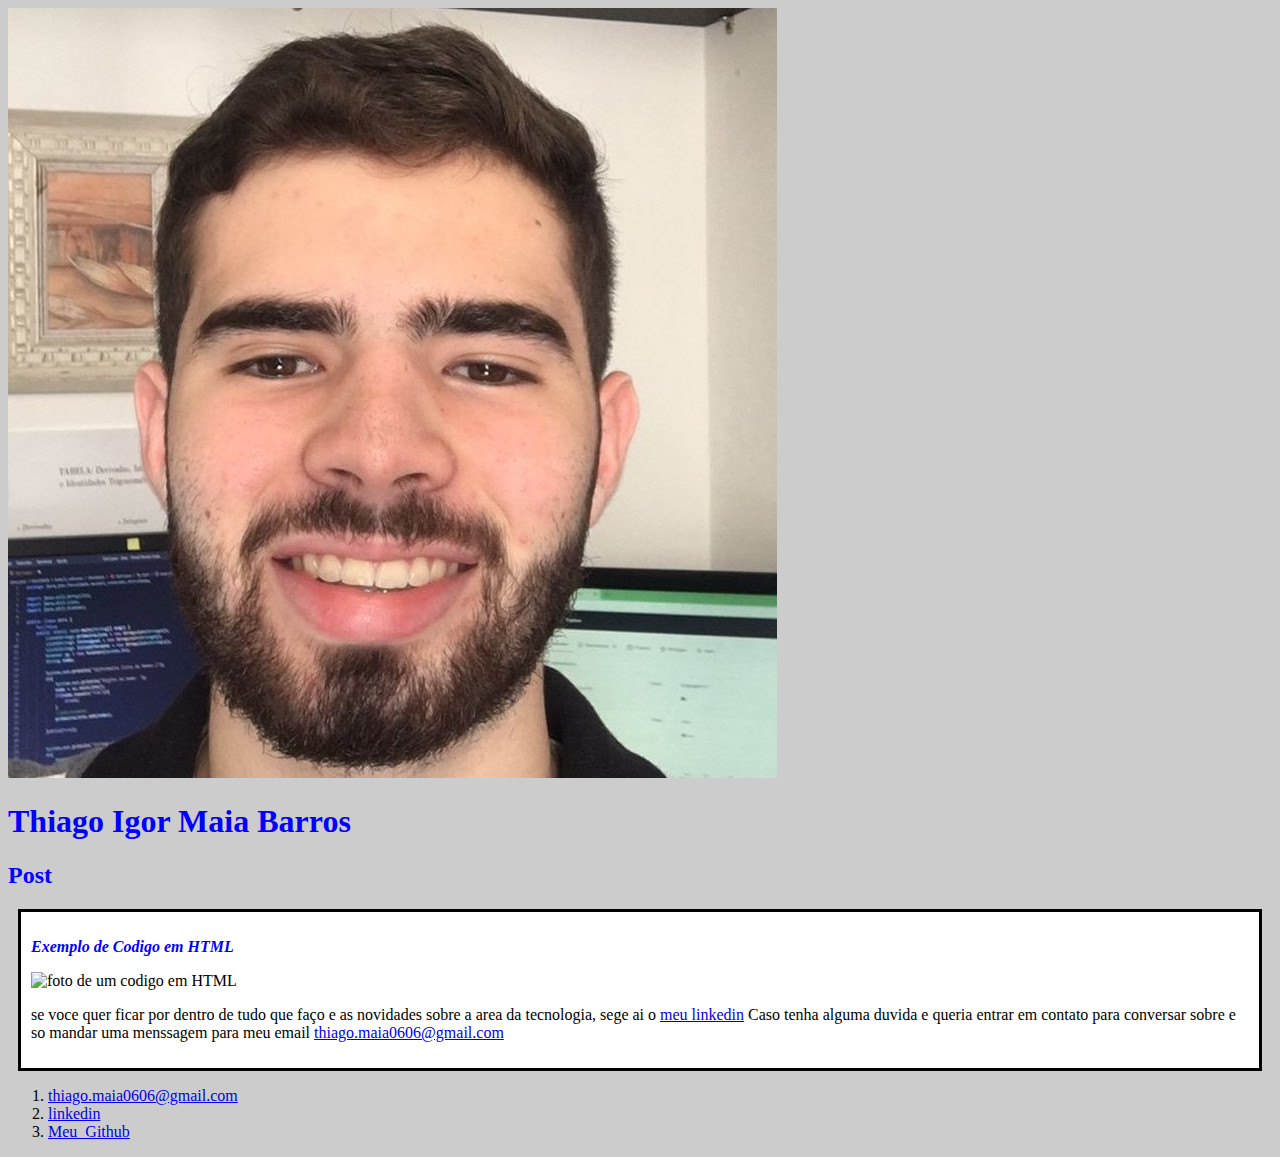
==== HTML5-CSS/codigo/index.html @ be9baecb "atualização" ====
<!DOCTYPE html>
<html lang="pt-br">
<head>
    <meta charset="UTF-8">
    <meta name="viewport" content="width=device-width, initial-scale=1.0">
    <title>Thiago Igor</title>
    <link rel="stylesheet" href="style.css">
</head>
<body>
    <header>
        <img src="minha foto.jpeg" alt="Foto do Thiago igor">
        <h1 id="title">Thiago Igor Maia Barros</h1>
    </header>
    <section>
        <header>
            <h2 class="subtitle">Post</h2>
        </header>
        <article class="post">
            <header>
                <h3 class="post_title">Exemplo de Codigo em HTML</h3>
                <img src="https://cdn.searchenginejournal.com/wp-content/uploads/2020/12/9-html-tags-11-attributes-you-must-know-for-seo-5fca27dc748f4-1520x800.png" alt="foto de um codigo em HTML">
            </header>
            <p>
                se voce quer ficar por dentro de tudo que faço e as novidades sobre a area da tecnologia, sege ai  o <a href="https://www.linkedin.com/in/thiago-maia-552987223/" target="_blank">meu linkedin</a> 
                Caso tenha alguma duvida e queria entrar em contato para conversar sobre e so mandar uma menssagem para meu email <a href="mailto:thiago.maia0606@gmail.com" target="_blank">thiago.maia0606@gmail.com</a>
            </p>
        </article>
    </section>
    <footer>
        <ol>
            <li>
                <a href="mailto:thiago.maia0606@gmail.com" target="_blank"> thiago.maia0606@gmail.com</a>
            </li>
            <li>
                <a href="https://www.linkedin.com/in/thiago-maia-552987223/" target="_blank">linkedin</a>
            </li>
            <li>
                <a href="https://github.com/thiago-igor" target="_blank">Meu_Github</a>
            </li>
        </ol>
    </footer>
</body>
</html>
---- HTML5-CSS/codigo/style.css ----
body{
    background: #ccc;
}
#title, .subtitle, .post_title{
    color: blue;
}

.post_title{
    font-size: 16px;
    font-style: italic;
}

.post{
    background: #fff;
    padding: 10px;
    border: 3px solid black;
    margin: 10px;
}
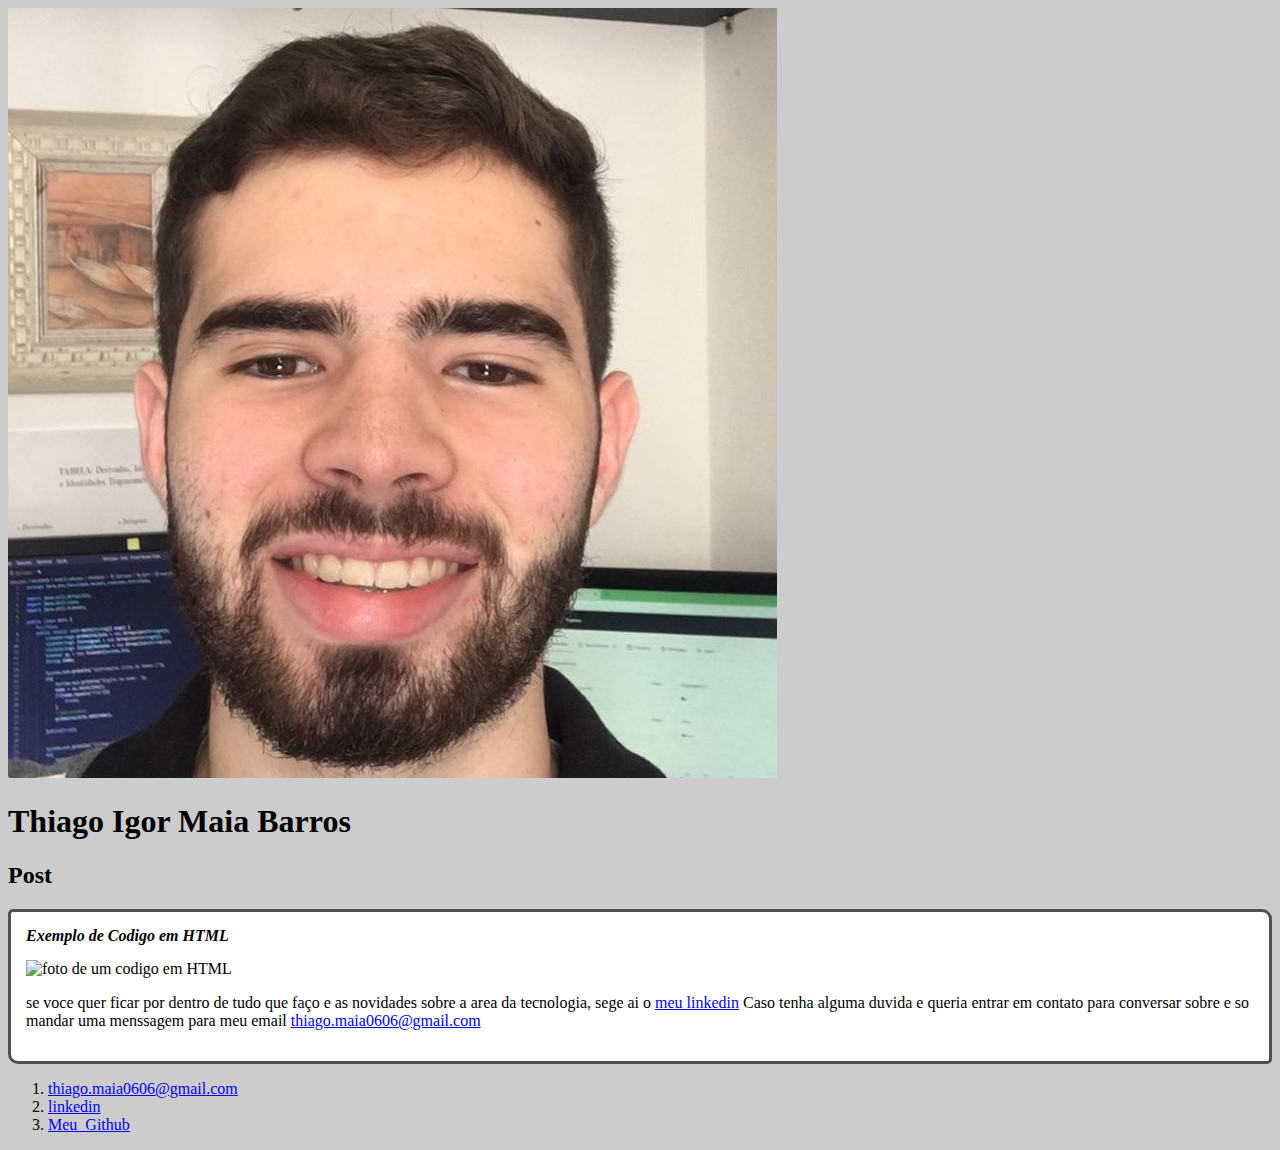
==== commit e9d78b4d: "atualização" ====
--- a/HTML5-CSS/codigo/index.html
+++ b/HTML5-CSS/codigo/index.html
@@ -8,7 +8,7 @@
 </head>
 <body>
     <header>
-        <img src="minha foto.jpeg" alt="Foto do Thiago igor">
+        <img src="minha foto.jpeg" alt="Foto do Thiago igor" classe="photo">
         <h1 id="title">Thiago Igor Maia Barros</h1>
     </header>
     <section>
@@ -18,9 +18,9 @@
         <article class="post">
             <header>
                 <h3 class="post_title">Exemplo de Codigo em HTML</h3>
-                <img src="https://cdn.searchenginejournal.com/wp-content/uploads/2020/12/9-html-tags-11-attributes-you-must-know-for-seo-5fca27dc748f4-1520x800.png" alt="foto de um codigo em HTML">
+                <img src="https://cdn.searchenginejournal.com/wp-content/uploads/2020/12/9-html-tags-11-attributes-you-must-know-for-seo-5fca27dc748f4-1520x800.png" alt="foto de um codigo em HTML" class="post_img">
             </header>
-            <p>
+            <p classe="post_content" >
                 se voce quer ficar por dentro de tudo que faço e as novidades sobre a area da tecnologia, sege ai  o <a href="https://www.linkedin.com/in/thiago-maia-552987223/" target="_blank">meu linkedin</a> 
                 Caso tenha alguma duvida e queria entrar em contato para conversar sobre e so mandar uma menssagem para meu email <a href="mailto:thiago.maia0606@gmail.com" target="_blank">thiago.maia0606@gmail.com</a>
             </p>
--- a/HTML5-CSS/codigo/style.css
+++ b/HTML5-CSS/codigo/style.css
@@ -1,18 +1,37 @@
 body{
     background: #ccc;
 }
+
+.photo{
+    border: 1px solid #505050;
+    border-radius: 50%;
+}
+
 #title, .subtitle, .post_title{
-    color: blue;
+    color: black;
 }
 
 .post_title{
     font-size: 16px;
     font-style: italic;
+    margin: 0;
+    margin-bottom: 15px;
 }
 
 .post{
     background: #fff;
-    padding: 10px;
-    border: 3px solid black;
-    margin: 10px;
+    padding: 15px;
+    border: 3px solid #505050;
+    margin-bottom: 15px;
+    border-radius: 5px 10px;
 }
+
+.post_content{
+    margin: 0;
+    margin-bottom: 15px;
+}
+
+.post_imagem{
+    margin-bottom: 15px;
+
+}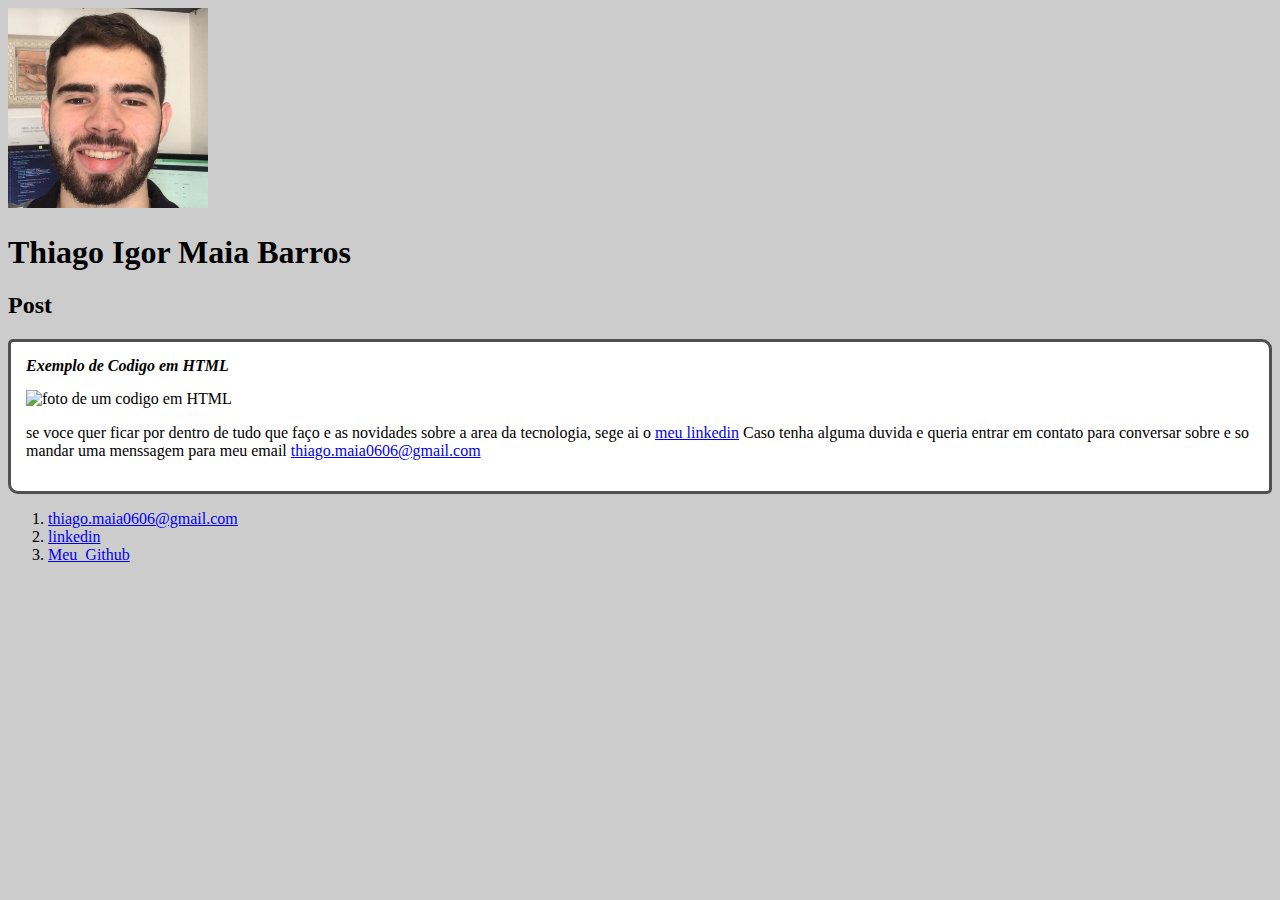
==== commit 367ae891: "atualização" ====
--- a/HTML5-CSS/codigo/index.html
+++ b/HTML5-CSS/codigo/index.html
@@ -8,7 +8,7 @@
 </head>
 <body>
     <header>
-        <img src="minha foto.jpeg" alt="Foto do Thiago igor" classe="photo">
+            <img width="200px" src="minha foto.jpeg" alt="Foto do Thiago igor" classe="photo">
         <h1 id="title">Thiago Igor Maia Barros</h1>
     </header>
     <section>
@@ -18,7 +18,7 @@
         <article class="post">
             <header>
                 <h3 class="post_title">Exemplo de Codigo em HTML</h3>
-                <img src="https://cdn.searchenginejournal.com/wp-content/uploads/2020/12/9-html-tags-11-attributes-you-must-know-for-seo-5fca27dc748f4-1520x800.png" alt="foto de um codigo em HTML" class="post_img">
+                <img width="700px" src="https://cdn.searchenginejournal.com/wp-content/uploads/2020/12/9-html-tags-11-attributes-you-must-know-for-seo-5fca27dc748f4-1520x800.png" alt="foto de um codigo em HTML" class="post_img">
             </header>
             <p classe="post_content" >
                 se voce quer ficar por dentro de tudo que faço e as novidades sobre a area da tecnologia, sege ai  o <a href="https://www.linkedin.com/in/thiago-maia-552987223/" target="_blank">meu linkedin</a> 
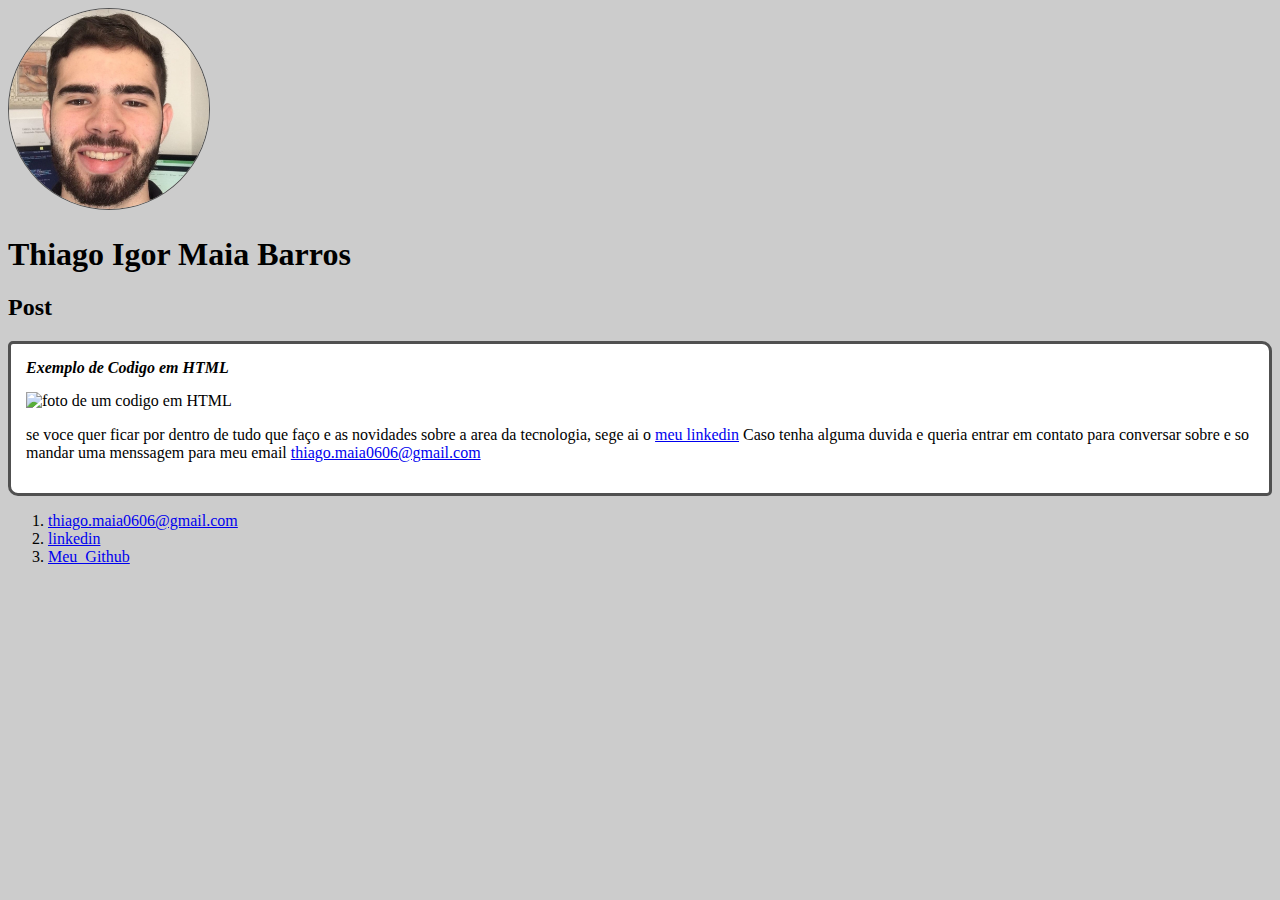
==== commit e4c1ace0: "documentaçao" ====
--- a/HTML5-CSS/codigo/index.html
+++ b/HTML5-CSS/codigo/index.html
@@ -8,7 +8,7 @@
 </head>
 <body>
     <header>
-            <img width="200px" src="minha foto.jpeg" alt="Foto do Thiago igor" classe="photo">
+            <img src="minha foto.jpeg" alt="Foto do Thiago igor" class="photo">
         <h1 id="title">Thiago Igor Maia Barros</h1>
     </header>
     <section>
--- a/HTML5-CSS/codigo/style.css
+++ b/HTML5-CSS/codigo/style.css
@@ -5,6 +5,7 @@
 .photo{
     border: 1px solid #505050;
     border-radius: 50%;
+    width: 200px;
 }
 
 #title, .subtitle, .post_title{
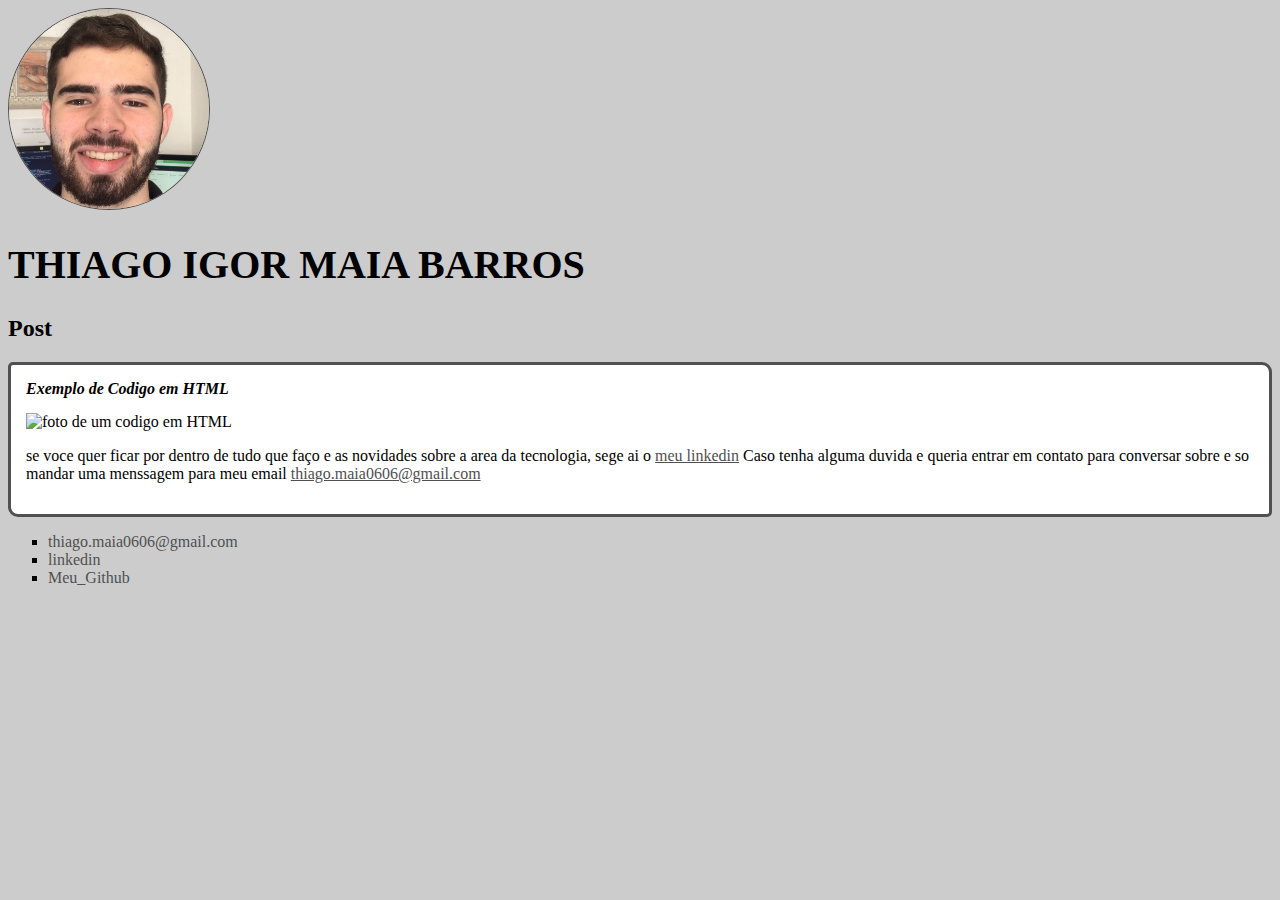
==== commit 31249d6a: "efeito cascata no css e estilizando listas" ====
--- a/HTML5-CSS/codigo/index.html
+++ b/HTML5-CSS/codigo/index.html
@@ -27,7 +27,7 @@
         </article>
     </section>
     <footer>
-        <ol>
+        <ul class="contacts_list">
             <li>
                 <a href="mailto:thiago.maia0606@gmail.com" target="_blank"> thiago.maia0606@gmail.com</a>
             </li>
@@ -37,7 +37,7 @@
             <li>
                 <a href="https://github.com/thiago-igor" target="_blank">Meu_Github</a>
             </li>
-        </ol>
+        </ul>
     </footer>
 </body>
 </html>--- a/HTML5-CSS/codigo/style.css
+++ b/HTML5-CSS/codigo/style.css
@@ -1,5 +1,6 @@
 body{
     background: #ccc;
+    font-family: Verdana;
 }
 
 .photo{
@@ -10,6 +11,15 @@
 
 #title, .subtitle, .post_title{
     color: black;
+}
+
+#title{
+    font-size: 40px;
+    text-transform: uppercase;
+}
+
+a {
+    color: #505050;
 }
 
 .post_title{
@@ -30,9 +40,18 @@
 .post_content{
     margin: 0;
     margin-bottom: 15px;
+    text-transform: capitalize;
 }
 
 .post_imagem{
     margin-bottom: 15px;
 
+}
+
+.contacts_list{
+    list-style-type: square;
+}
+
+.contacts_list li a{
+    text-decoration: none;
 }